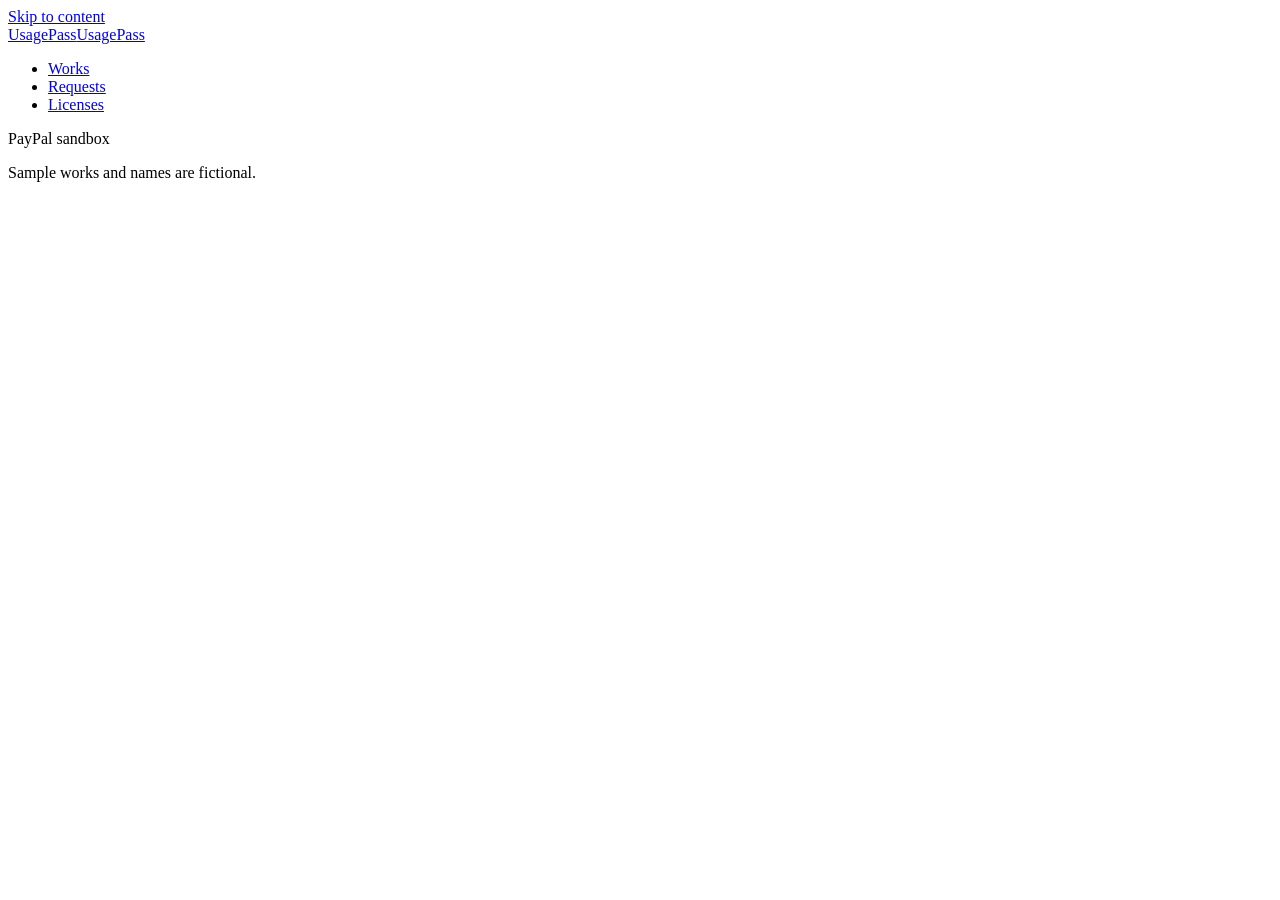
==== app/public/index.html @ b697eeac "UsagePass app: AI-read license quotes, PayPal checkout, verified license state A brand describes a u" ====
<!doctype html>
<html lang="en">
<head>
  <meta charset="utf-8">
  <meta name="viewport" content="width=device-width, initial-scale=1">
  <title>UsagePass</title>
  <meta name="description" content="Turn a brand's request into a priced usage license. PayPal payment activates it and pays every collaborator.">
  <link rel="icon" href="/favicon.svg" type="image/svg+xml">
  <link rel="preconnect" href="https://fonts.googleapis.com">
  <link rel="preconnect" href="https://fonts.gstatic.com" crossorigin>
  <link href="https://fonts.googleapis.com/css2?family=Atkinson+Hyperlegible:ital,wght@0,400;0,700;1,400&family=Bricolage+Grotesque:opsz,wght@12..96,500;12..96,700;12..96,800&display=swap" rel="stylesheet">
  <link rel="stylesheet" href="/styles.css">
</head>
<body>
  <a class="skip" href="#main">Skip to content</a>
  <div class="shell">
    <nav class="rail" aria-label="Main">
      <a class="logo" href="#/works" aria-label="UsagePass home"><span class="logo-blue">UsagePass</span><span class="logo-pink" aria-hidden="true">UsagePass</span></a>
      <ul class="nav">
        <li><a href="#/works" data-nav="works">Works</a></li>
        <li><a href="#/requests" data-nav="requests">Requests <span class="count" data-count="requests"></span></a></li>
        <li><a href="#/licenses" data-nav="licenses">Licenses <span class="count" data-count="licenses"></span></a></li>
      </ul>
      <div class="rail-foot">
        <p data-health>PayPal sandbox</p>
        <p>Sample works and names are fictional.</p>
      </div>
    </nav>
    <main id="main" tabindex="-1"></main>
  </div>
  <div class="toast" role="status" aria-live="polite"></div>
  <script type="module" src="/app.js"></script>
</body>
</html>
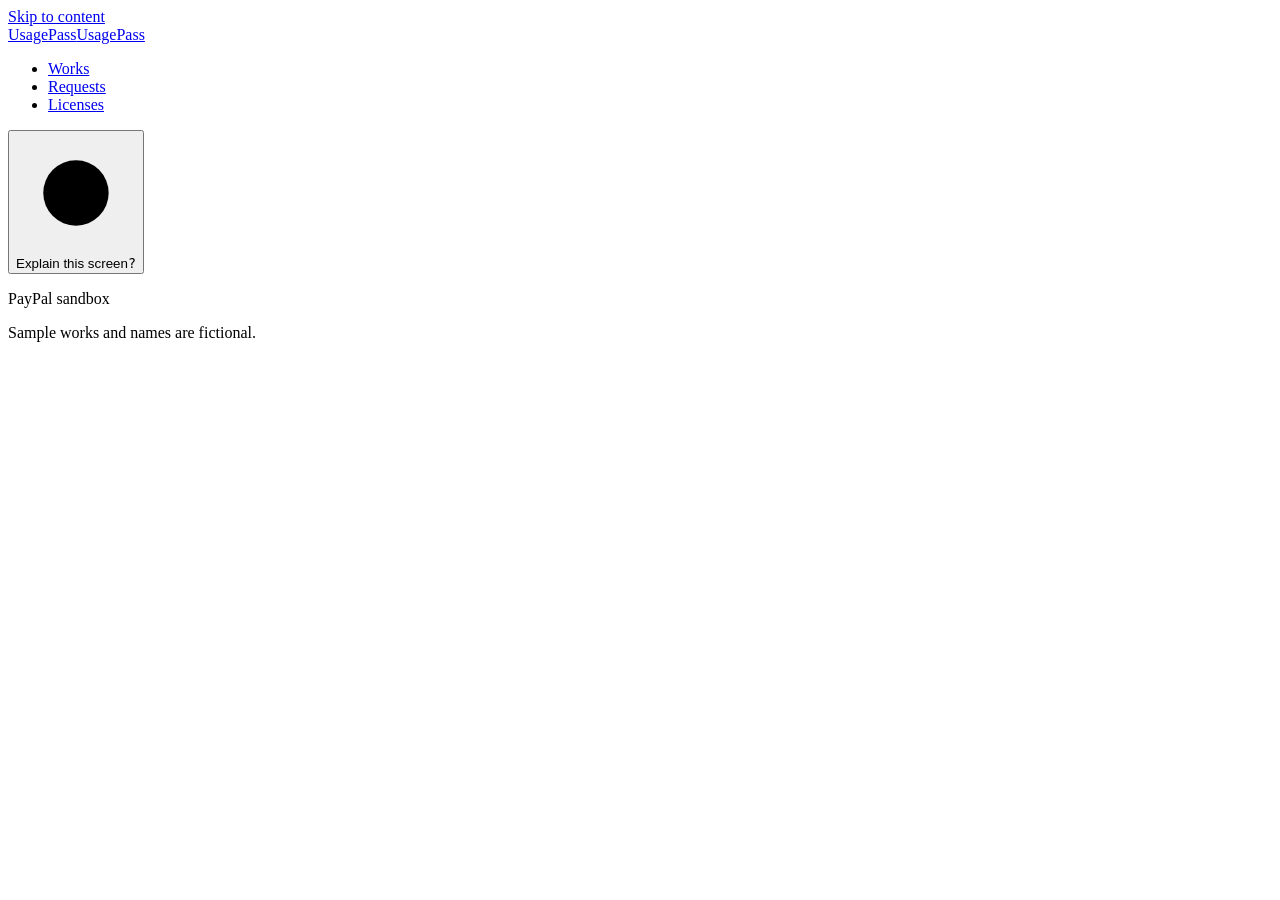
==== commit 1633ea1e: "Explain mode and press motion Explain mode: a rail toggle (or "?") puts numbered registration marks " ====
--- a/app/public/index.html
+++ b/app/public/index.html
@@ -21,6 +21,7 @@
         <li><a href="#/requests" data-nav="requests">Requests <span class="count" data-count="requests"></span></a></li>
         <li><a href="#/licenses" data-nav="licenses">Licenses <span class="count" data-count="licenses"></span></a></li>
       </ul>
+      <button type="button" class="explain-toggle" data-explain aria-pressed="false" aria-keyshortcuts="?" title="Explain this screen (?)"><svg viewBox="0 0 22 22" aria-hidden="true"><circle cx="11" cy="11" r="6"/><path d="M11 0v22M0 11h22"/></svg><span data-label>Explain this screen</span><kbd>?</kbd></button>
       <div class="rail-foot">
         <p data-health>PayPal sandbox</p>
         <p>Sample works and names are fictional.</p>
